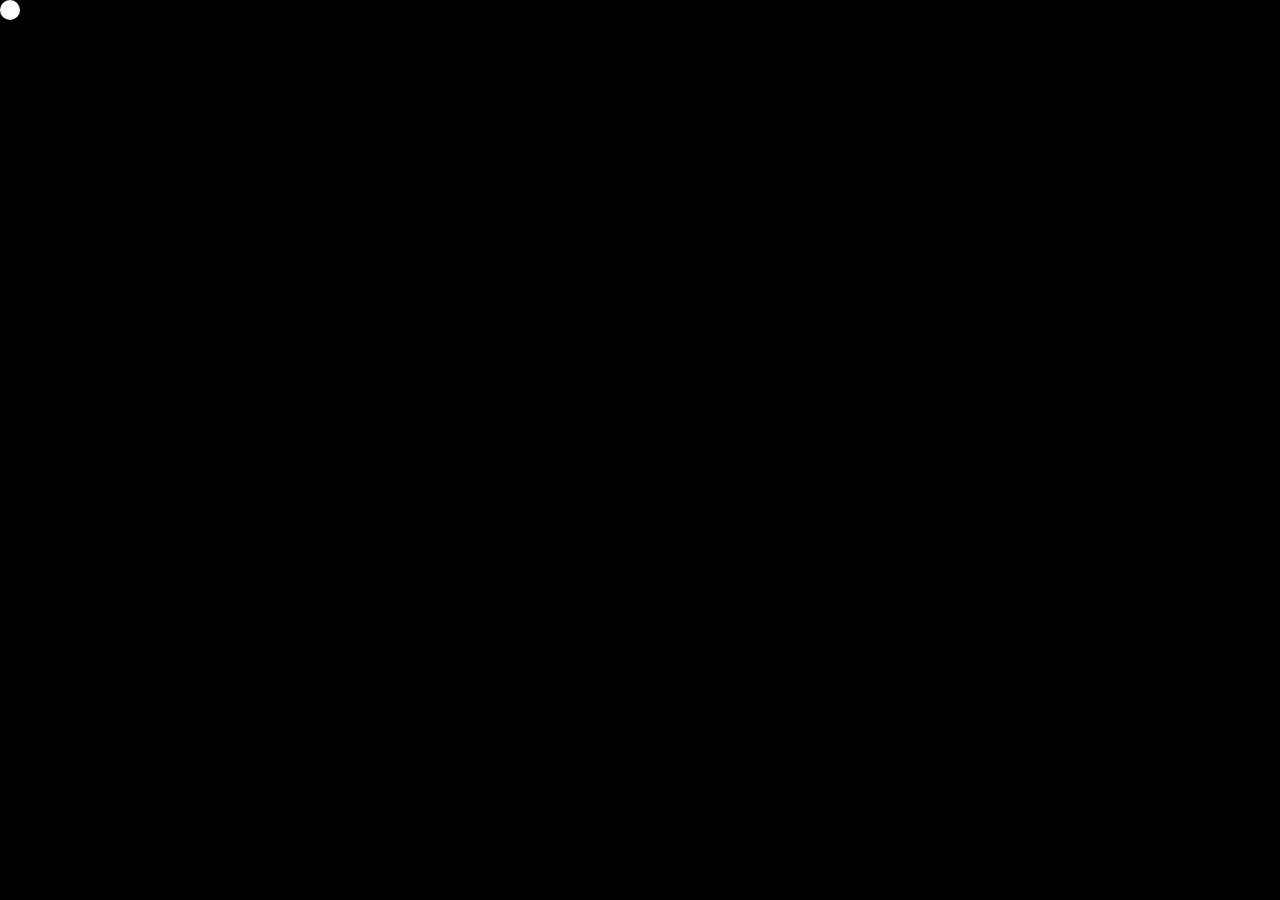
==== Custom Cursor/index.html @ b6612759 "Initial Commit" ====
<!DOCTYPE html>
<html lang="en">
<head>
    <meta charset="UTF-8">
    <meta name="viewport" content="width=device-width, initial-scale=1.0">
    <title>Document</title>
    <link rel="stylesheet" href="style.css">
</head>
<body>
    <div id="main">
        <div id="cursor"></div>
    </div>
</body>
</html>
---- Custom Cursor/style.css ----
* {
  margin: 0;
  padding: 0;
  box-sizing: border-box;
}

html,
body {
  height: 100%;
  width: 100%;
}

#main {
  height: 100%;
  width: 100%;
  background-color: black;
}

#cursor {
  height: 20px;
  width: 20px;
  background-color: white;
  border-radius: 50%;
  position: fixed;
  /* Fixed dene se cursor multiple page me rhega wran absolute dene par sirf pehele page par hi rah jayga  */
}
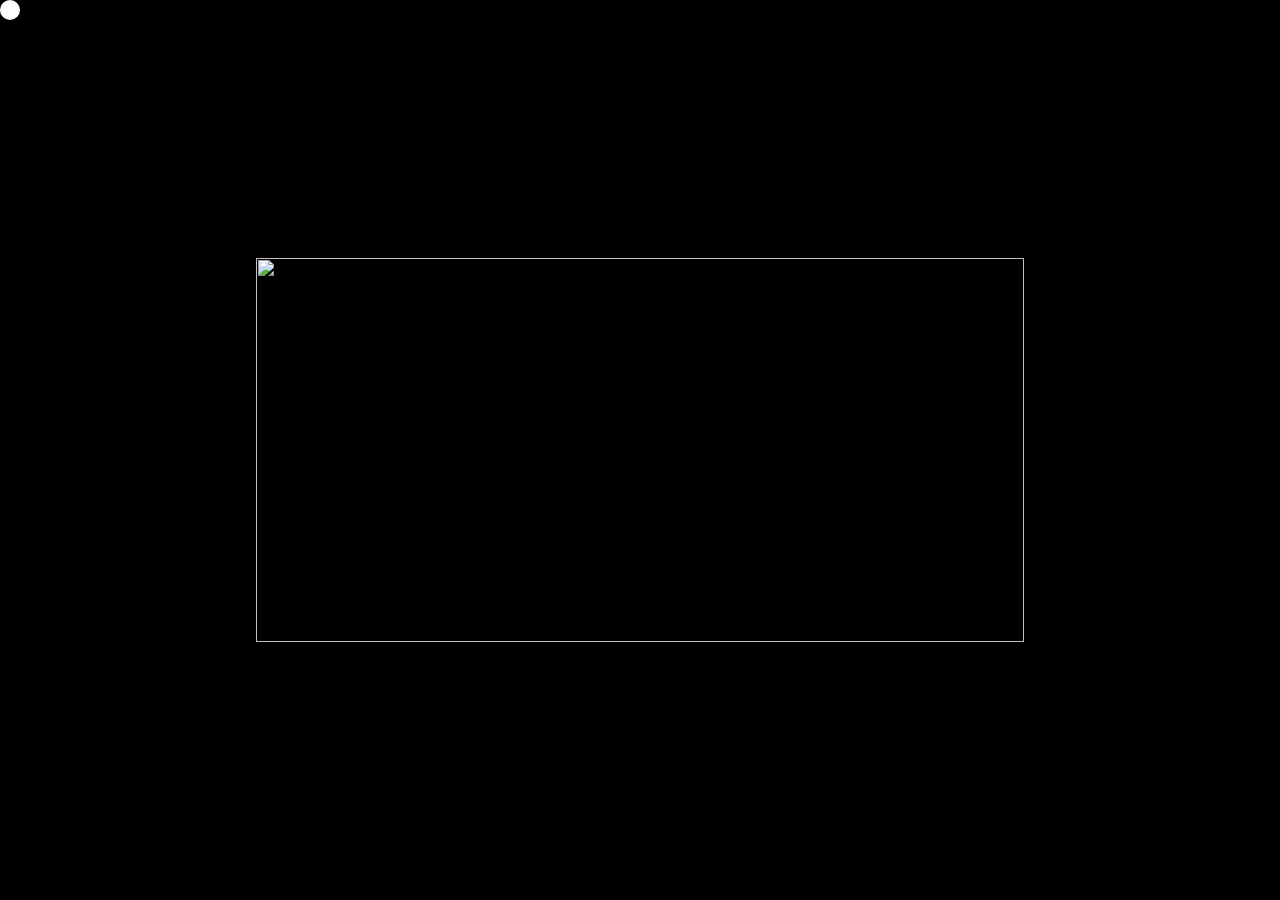
==== commit cd6359e0: "Completed" ====
--- a/Custom Cursor/index.html
+++ b/Custom Cursor/index.html
@@ -1,14 +1,30 @@
 <!DOCTYPE html>
 <html lang="en">
-<head>
-    <meta charset="UTF-8">
-    <meta name="viewport" content="width=device-width, initial-scale=1.0">
+  <head>
+    <meta charset="UTF-8" />
+    <meta name="viewport" content="width=device-width, initial-scale=1.0" />
     <title>Document</title>
-    <link rel="stylesheet" href="style.css">
-</head>
-<body>
+    <link rel="stylesheet" href="style.css" />
+  </head>
+  <body>
+    <div id="cursor"></div>
     <div id="main">
-        <div id="cursor"></div>
+      <div id="image">
+        <div id="overlay"></div>
+        <img
+          src="https://images.unsplash.com/photo-1729964476163-0022e71dbce7?ixlib=rb-4.1.0&ixid=M3wxMjA3fDB8MHxwaG90by1wYWdlfHx8fGVufDB8fHx8fA%3D%3D&auto=format&fit=crop&q=80&w=1170"
+          alt=""
+        />
+      </div>
     </div>
-</body>
-</html>+
+    <script
+      src="https://cdnjs.cloudflare.com/ajax/libs/gsap/3.13.0/gsap.min.js"
+      integrity="sha512-NcZdtrT77bJr4STcmsGAESr06BYGE8woZdSdEgqnpyqac7sugNO+Tr4bGwGF3MsnEkGKhU2KL2xh6Ec+BqsaHA=="
+      crossorigin="anonymous"
+      referrerpolicy="no-referrer"
+    ></script>
+
+    <script src="script.js"></script>
+  </body>
+</html>
--- a/Custom Cursor/style.css
+++ b/Custom Cursor/style.css
@@ -14,6 +14,9 @@
   height: 100%;
   width: 100%;
   background-color: black;
+  display: flex;
+  align-items: center;
+  justify-content: center;
 }
 
 #cursor {
@@ -21,6 +24,30 @@
   width: 20px;
   background-color: white;
   border-radius: 50%;
+  font-size: 0.33rem;
   position: fixed;
+  display: flex;
+  align-items: center;
+  text-align: center;
+  z-index: 9;
   /* Fixed dene se cursor multiple page me rhega wran absolute dene par sirf pehele page par hi rah jayga  */
 }
+
+#image {
+  height: 30vw;
+  width: 60vw;
+  position: relative;
+}
+
+#image img {
+  height: 100%;
+  width: 100%;
+}
+
+#overlay {
+  /* background-color: rgba(255, 0, 0, 0.208); */
+  height: 100%;
+  width: 100%;
+  position: absolute;
+  z-index: 10;
+}
